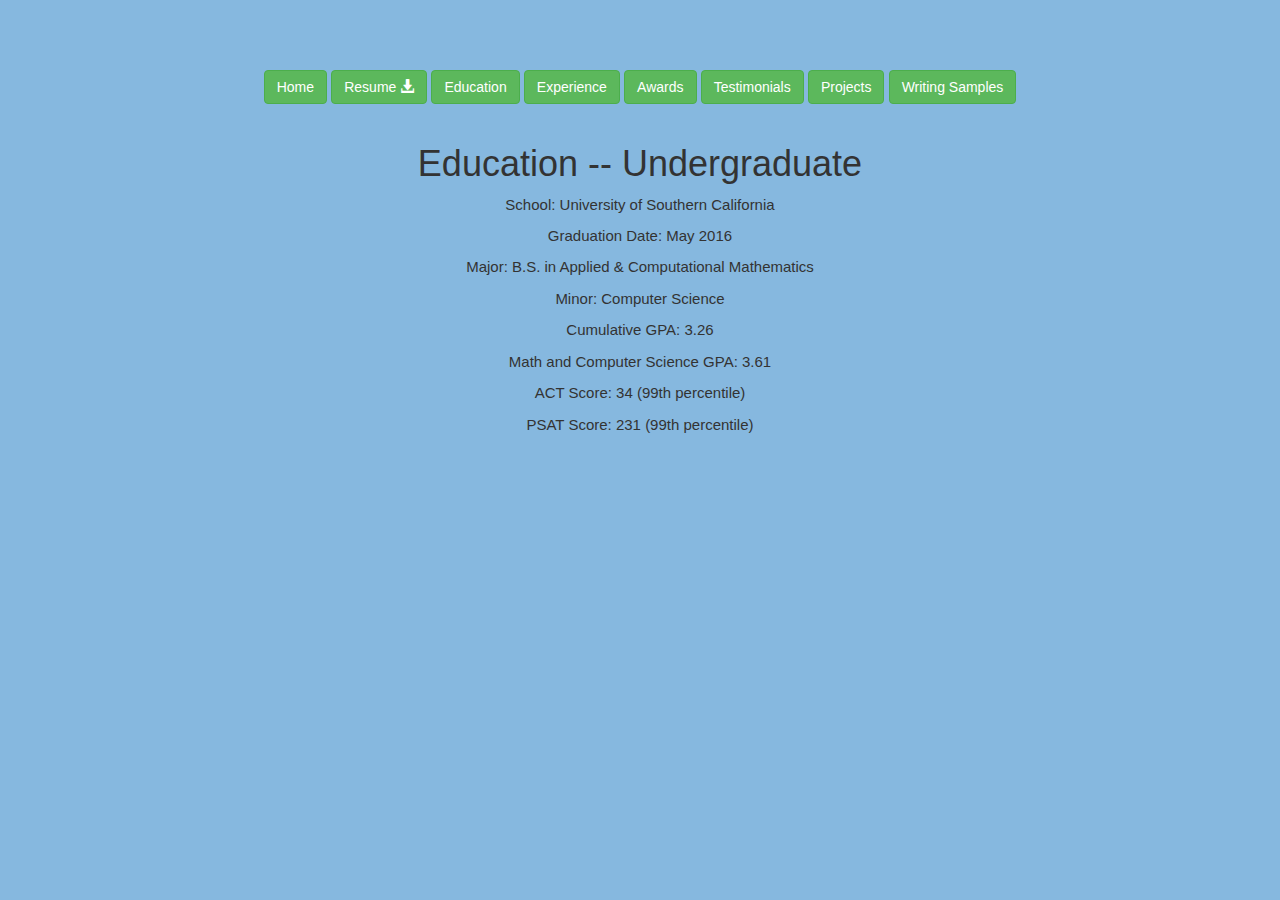
==== education.html @ 92019671 "Website Files Initial Commit" ====
<!DOCTYPE html>
<html>

<head>
<link rel="stylesheet" href="https://maxcdn.bootstrapcdn.com/bootstrap/3.3.2/css/bootstrap.min.css">
<link rel="stylesheet" type="text/css" href="homeStyle.css">
<link rel="stylesheet" href="http://maxcdn.bootstrapcdn.com/font-awesome/4.3.0/css/font-awesome.min.css">

</head>
<body>

<div id = "top_button">

<a href = "index.html"><button type="button" class="btn btn-success">Home</button></a>
<a href = "current_resume_pdf.pdf" ><button type="button" class="btn btn-success">Resume <span class = "glyphicon glyphicon-download-alt"></span> </button></a>
<a href = "education.html"><button type="button" class="btn btn-success">Education</button></a>
<a href = "work_experience.html"><button type="button" class="btn btn-success">Experience</button></a>
<a href = "awards.html"><button type="button" class="btn btn-success">Awards</button></a>
<a href = "myReviews.html"><button type="button" class="btn btn-success">Testimonials</button></a>
<a href = "projects.html"><button type="button" class="btn btn-success">Projects</button></a>
<a href = "writingSamples.html"><button type="button" class="btn btn-success">Writing Samples</button></a>

</div>

<div id = "main">

<h1>Education -- Undergraduate</h1>

<p> School: University of Southern California</p>

<p> Graduation Date: May 2016 </p>

<p> Major: B.S. in Applied  &amp Computational Mathematics </p>

<p> Minor: Computer Science </p>

<p> Cumulative GPA: 3.26 </p>

<p> Math and Computer Science GPA: 3.61 </p>

<p> ACT Score: 34 (99th percentile) </p>

<p> PSAT Score: 231 (99th percentile) </p>

</div>

</body>
</html>
---- homeStyle.css ----
body 
 {
    background-color: #86B8DF;
    text-align: center;
    font-size: 15px; 
 }

 #top_button
 {
 	padding-top: 70px; 
 }

 #main
 {
 	padding-top: 20px; 
 	padding-left: 50px;
    padding-right: 50px;
 }

 .container
 {
 	padding-top: 40px; 
 }

 #homeIm
 {
 	padding-top: 50px; 
 }
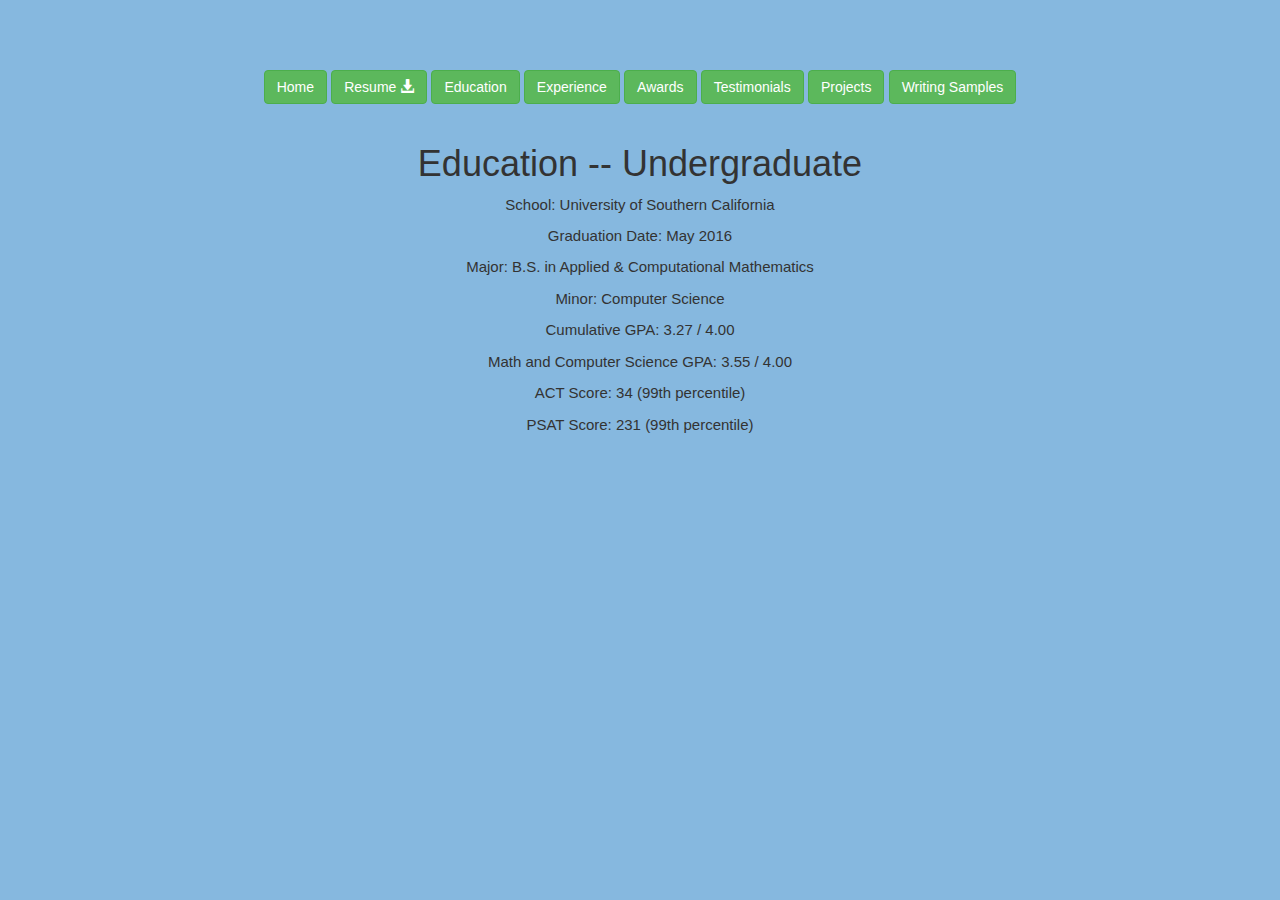
==== commit 5648c5b4: "Spring 2015 updates" ====
--- a/education.html
+++ b/education.html
@@ -34,9 +34,9 @@
 
 <p> Minor: Computer Science </p>
 
-<p> Cumulative GPA: 3.26 </p>
+<p> Cumulative GPA: 3.27 &#47; 4.00 </p>
 
-<p> Math and Computer Science GPA: 3.61 </p>
+<p> Math and Computer Science GPA: 3.55 &#47; 4.00 </p>
 
 <p> ACT Score: 34 (99th percentile) </p>
 
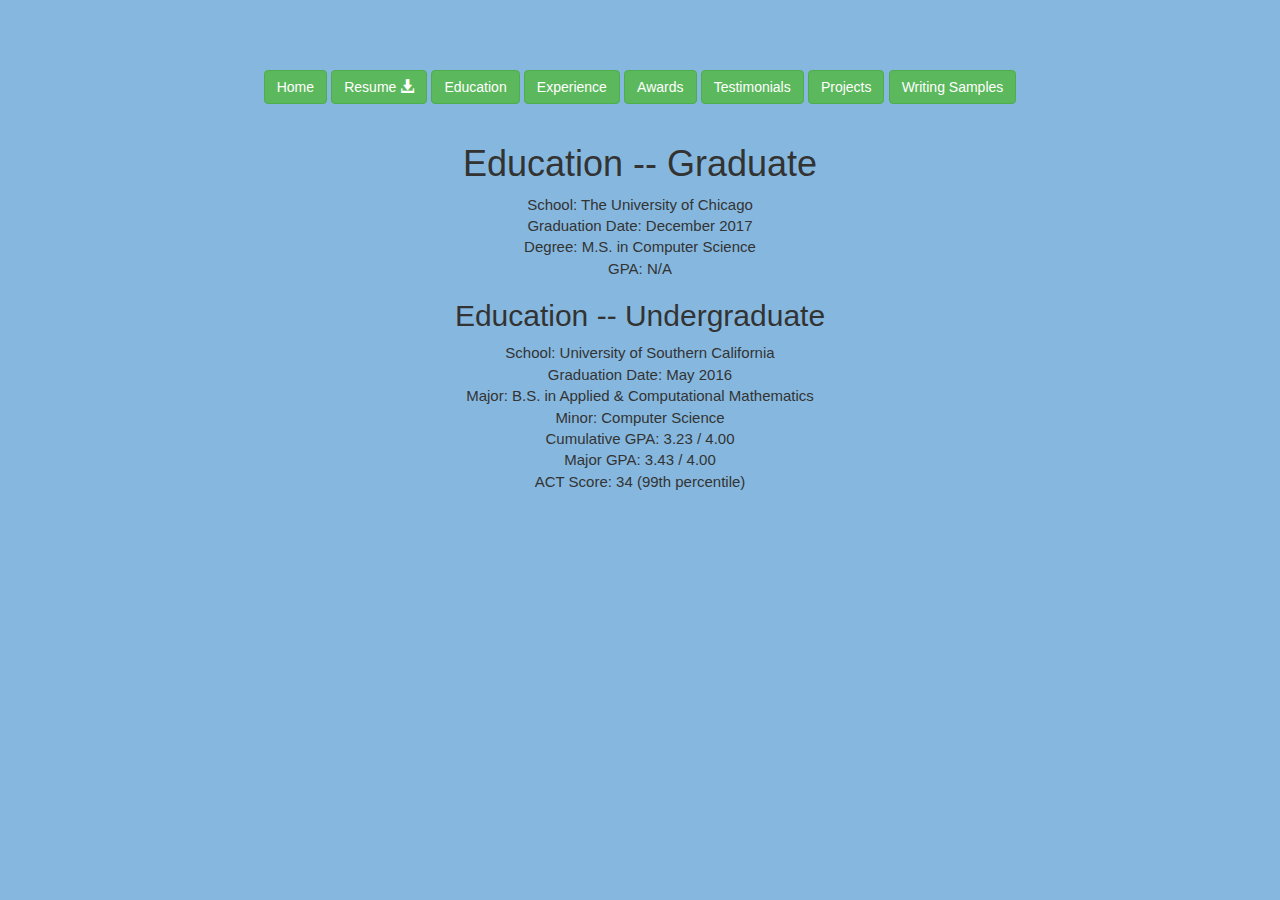
==== commit d6d52719: "Update education.html" ====
--- a/education.html
+++ b/education.html
@@ -24,25 +24,14 @@
 
 <div id = "main">
 
-<h1>Education -- Undergraduate</h1>
+<h1>Education -- Graduate</h2>
+<p>School: The University of Chicago <br> Graduation Date: December 2017 <br> Degree: M.S. in Computer Science <br> GPA: N/A </p>
 
-<p> School: University of Southern California</p>
+<h2>Education -- Undergraduate</h2>
 
-<p> Graduation Date: May 2016 </p>
-
-<p> Major: B.S. in Applied  &amp Computational Mathematics </p>
-
-<p> Minor: Computer Science </p>
-
-<p> Cumulative GPA: 3.27 &#47; 4.00 </p>
-
-<p> Math and Computer Science GPA: 3.55 &#47; 4.00 </p>
-
-<p> ACT Score: 34 (99th percentile) </p>
-
-<p> PSAT Score: 231 (99th percentile) </p>
+<p> School: University of Southern California <br> Graduation Date: May 2016 <br> Major: B.S. in Applied  &amp Computational Mathematics <br> Minor: Computer Science <br> Cumulative GPA: 3.23 &#47; 4.00 <br> Major GPA: 3.43 &#47; 4.00 <br>  ACT Score: 34 (99th percentile) </p>
 
 </div>
 
 </body>
-</html>+</html>
